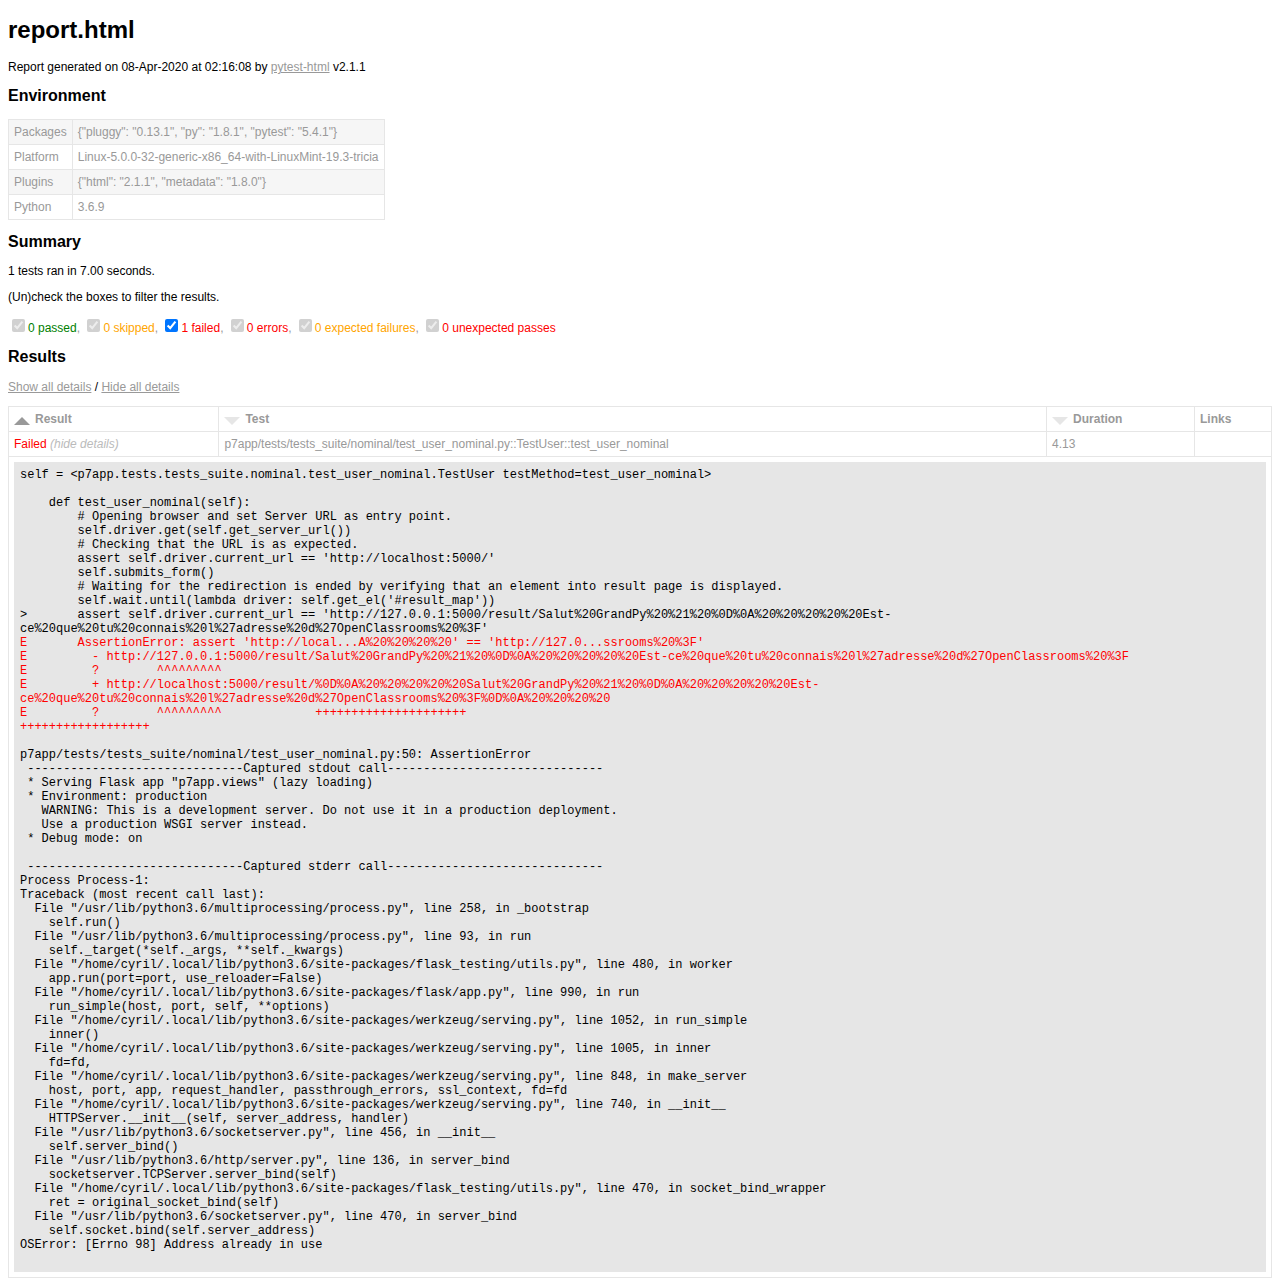
==== report.html @ 688df639 "View factoring" ====
<!DOCTYPE html>
<html>
  <head>
    <meta charset="utf-8"/>
    <title>Test Report</title>
    <link href="assets/style.css" rel="stylesheet" type="text/css"/></head>
  <body onLoad="init()">
    <script>/* This Source Code Form is subject to the terms of the Mozilla Public
 * License, v. 2.0. If a copy of the MPL was not distributed with this file,
 * You can obtain one at http://mozilla.org/MPL/2.0/. */


function toArray(iter) {
    if (iter === null) {
        return null;
    }
    return Array.prototype.slice.call(iter);
}

function find(selector, elem) {
    if (!elem) {
        elem = document;
    }
    return elem.querySelector(selector);
}

function find_all(selector, elem) {
    if (!elem) {
        elem = document;
    }
    return toArray(elem.querySelectorAll(selector));
}

function sort_column(elem) {
    toggle_sort_states(elem);
    var colIndex = toArray(elem.parentNode.childNodes).indexOf(elem);
    var key;
    if (elem.classList.contains('numeric')) {
        key = key_num;
    } else if (elem.classList.contains('result')) {
        key = key_result;
    } else {
        key = key_alpha;
    }
    sort_table(elem, key(colIndex));
}

function show_all_extras() {
    find_all('.col-result').forEach(show_extras);
}

function hide_all_extras() {
    find_all('.col-result').forEach(hide_extras);
}

function show_extras(colresult_elem) {
    var extras = colresult_elem.parentNode.nextElementSibling;
    var expandcollapse = colresult_elem.firstElementChild;
    extras.classList.remove("collapsed");
    expandcollapse.classList.remove("expander");
    expandcollapse.classList.add("collapser");
}

function hide_extras(colresult_elem) {
    var extras = colresult_elem.parentNode.nextElementSibling;
    var expandcollapse = colresult_elem.firstElementChild;
    extras.classList.add("collapsed");
    expandcollapse.classList.remove("collapser");
    expandcollapse.classList.add("expander");
}

function show_filters() {
    var filter_items = document.getElementsByClassName('filter');
    for (var i = 0; i < filter_items.length; i++)
        filter_items[i].hidden = false;
}

function add_collapse() {
    // Add links for show/hide all
    var resulttable = find('table#results-table');
    var showhideall = document.createElement("p");
    showhideall.innerHTML = '<a href="javascript:show_all_extras()">Show all details</a> / ' +
                            '<a href="javascript:hide_all_extras()">Hide all details</a>';
    resulttable.parentElement.insertBefore(showhideall, resulttable);

    // Add show/hide link to each result
    find_all('.col-result').forEach(function(elem) {
        var collapsed = get_query_parameter('collapsed') || 'Passed';
        var extras = elem.parentNode.nextElementSibling;
        var expandcollapse = document.createElement("span");
        if (extras.classList.contains("collapsed")) {
            expandcollapse.classList.add("expander")
        } else if (collapsed.includes(elem.innerHTML)) {
            extras.classList.add("collapsed");
            expandcollapse.classList.add("expander");
        } else {
            expandcollapse.classList.add("collapser");
        }
        elem.appendChild(expandcollapse);

        elem.addEventListener("click", function(event) {
            if (event.currentTarget.parentNode.nextElementSibling.classList.contains("collapsed")) {
                show_extras(event.currentTarget);
            } else {
                hide_extras(event.currentTarget);
            }
        });
    })
}

function get_query_parameter(name) {
    var match = RegExp('[?&]' + name + '=([^&]*)').exec(window.location.search);
    return match && decodeURIComponent(match[1].replace(/\+/g, ' '));
}

function init () {
    reset_sort_headers();

    add_collapse();

    show_filters();

    sort_column(find('.initial-sort'));

    find_all('.sortable').forEach(function(elem) {
        elem.addEventListener("click",
                              function(event) {
                                  sort_column(elem);
                              }, false)
    });

};

function sort_table(clicked, key_func) {
    var rows = find_all('.results-table-row');
    var reversed = !clicked.classList.contains('asc');
    var sorted_rows = sort(rows, key_func, reversed);
    /* Whole table is removed here because browsers acts much slower
     * when appending existing elements.
     */
    var thead = document.getElementById("results-table-head");
    document.getElementById('results-table').remove();
    var parent = document.createElement("table");
    parent.id = "results-table";
    parent.appendChild(thead);
    sorted_rows.forEach(function(elem) {
        parent.appendChild(elem);
    });
    document.getElementsByTagName("BODY")[0].appendChild(parent);
}

function sort(items, key_func, reversed) {
    var sort_array = items.map(function(item, i) {
        return [key_func(item), i];
    });

    sort_array.sort(function(a, b) {
        var key_a = a[0];
        var key_b = b[0];

        if (key_a == key_b) return 0;

        if (reversed) {
            return (key_a < key_b ? 1 : -1);
        } else {
            return (key_a > key_b ? 1 : -1);
        }
    });

    return sort_array.map(function(item) {
        var index = item[1];
        return items[index];
    });
}

function key_alpha(col_index) {
    return function(elem) {
        return elem.childNodes[1].childNodes[col_index].firstChild.data.toLowerCase();
    };
}

function key_num(col_index) {
    return function(elem) {
        return parseFloat(elem.childNodes[1].childNodes[col_index].firstChild.data);
    };
}

function key_result(col_index) {
    return function(elem) {
        var strings = ['Error', 'Failed', 'Rerun', 'XFailed', 'XPassed',
                       'Skipped', 'Passed'];
        return strings.indexOf(elem.childNodes[1].childNodes[col_index].firstChild.data);
    };
}

function reset_sort_headers() {
    find_all('.sort-icon').forEach(function(elem) {
        elem.parentNode.removeChild(elem);
    });
    find_all('.sortable').forEach(function(elem) {
        var icon = document.createElement("div");
        icon.className = "sort-icon";
        icon.textContent = "vvv";
        elem.insertBefore(icon, elem.firstChild);
        elem.classList.remove("desc", "active");
        elem.classList.add("asc", "inactive");
    });
}

function toggle_sort_states(elem) {
    //if active, toggle between asc and desc
    if (elem.classList.contains('active')) {
        elem.classList.toggle('asc');
        elem.classList.toggle('desc');
    }

    //if inactive, reset all other functions and add ascending active
    if (elem.classList.contains('inactive')) {
        reset_sort_headers();
        elem.classList.remove('inactive');
        elem.classList.add('active');
    }
}

function is_all_rows_hidden(value) {
  return value.hidden == false;
}

function filter_table(elem) {
    var outcome_att = "data-test-result";
    var outcome = elem.getAttribute(outcome_att);
    class_outcome = outcome + " results-table-row";
    var outcome_rows = document.getElementsByClassName(class_outcome);

    for(var i = 0; i < outcome_rows.length; i++){
        outcome_rows[i].hidden = !elem.checked;
    }

    var rows = find_all('.results-table-row').filter(is_all_rows_hidden);
    var all_rows_hidden = rows.length == 0 ? true : false;
    var not_found_message = document.getElementById("not-found-message");
    not_found_message.hidden = !all_rows_hidden;
}
</script>
    <h1>report.html</h1>
    <p>Report generated on 08-Apr-2020 at 02:16:08 by <a href="https://pypi.python.org/pypi/pytest-html">pytest-html</a> v2.1.1</p>
    <h2>Environment</h2>
    <table id="environment">
      <tr>
        <td>Packages</td>
        <td>{"pluggy": "0.13.1", "py": "1.8.1", "pytest": "5.4.1"}</td></tr>
      <tr>
        <td>Platform</td>
        <td>Linux-5.0.0-32-generic-x86_64-with-LinuxMint-19.3-tricia</td></tr>
      <tr>
        <td>Plugins</td>
        <td>{"html": "2.1.1", "metadata": "1.8.0"}</td></tr>
      <tr>
        <td>Python</td>
        <td>3.6.9</td></tr></table>
    <h2>Summary</h2>
    <p>1 tests ran in 7.00 seconds. </p>
    <p class="filter" hidden="true">(Un)check the boxes to filter the results.</p><input checked="true" class="filter" data-test-result="passed" disabled="true" hidden="true" name="filter_checkbox" onChange="filter_table(this)" type="checkbox"/><span class="passed">0 passed</span>, <input checked="true" class="filter" data-test-result="skipped" disabled="true" hidden="true" name="filter_checkbox" onChange="filter_table(this)" type="checkbox"/><span class="skipped">0 skipped</span>, <input checked="true" class="filter" data-test-result="failed" hidden="true" name="filter_checkbox" onChange="filter_table(this)" type="checkbox"/><span class="failed">1 failed</span>, <input checked="true" class="filter" data-test-result="error" disabled="true" hidden="true" name="filter_checkbox" onChange="filter_table(this)" type="checkbox"/><span class="error">0 errors</span>, <input checked="true" class="filter" data-test-result="xfailed" disabled="true" hidden="true" name="filter_checkbox" onChange="filter_table(this)" type="checkbox"/><span class="xfailed">0 expected failures</span>, <input checked="true" class="filter" data-test-result="xpassed" disabled="true" hidden="true" name="filter_checkbox" onChange="filter_table(this)" type="checkbox"/><span class="xpassed">0 unexpected passes</span>
    <h2>Results</h2>
    <table id="results-table">
      <thead id="results-table-head">
        <tr>
          <th class="sortable result initial-sort" col="result">Result</th>
          <th class="sortable" col="name">Test</th>
          <th class="sortable numeric" col="duration">Duration</th>
          <th>Links</th></tr>
        <tr hidden="true" id="not-found-message">
          <th colspan="4">No results found. Try to check the filters</th></tr></thead>
      <tbody class="failed results-table-row">
        <tr>
          <td class="col-result">Failed</td>
          <td class="col-name">p7app/tests/tests_suite/nominal/test_user_nominal.py::TestUser::test_user_nominal</td>
          <td class="col-duration">4.13</td>
          <td class="col-links"></td></tr>
        <tr>
          <td class="extra" colspan="4">
            <div class="log">self = &lt;p7app.tests.tests_suite.nominal.test_user_nominal.TestUser testMethod=test_user_nominal&gt;<br/><br/>    def test_user_nominal(self):<br/>        # Opening browser and set Server URL as entry point.<br/>        self.driver.get(self.get_server_url())<br/>        # Checking that the URL is as expected.<br/>        assert self.driver.current_url == &#x27;http://localhost:5000/&#x27;<br/>        self.submits_form()<br/>        # Waiting for the redirection is ended by verifying that an element into result page is displayed.<br/>        self.wait.until(lambda driver: self.get_el(&#x27;#result_map&#x27;))<br/>&gt;       assert self.driver.current_url == &#x27;http://127.0.0.1:5000/result/Salut%20GrandPy%20%21%20%0D%0A%20%20%20%20%20Est-ce%20que%20tu%20connais%20l%27adresse%20d%27OpenClassrooms%20%3F&#x27;<br/><span class="error">E       AssertionError: assert &#x27;http://local...A%20%20%20%20&#x27; == &#x27;http://127.0...ssrooms%20%3F&#x27;</span><br/><span class="error">E         - http://127.0.0.1:5000/result/Salut%20GrandPy%20%21%20%0D%0A%20%20%20%20%20Est-ce%20que%20tu%20connais%20l%27adresse%20d%27OpenClassrooms%20%3F</span><br/><span class="error">E         ?        ^^^^^^^^^</span><br/><span class="error">E         + http://localhost:5000/result/%0D%0A%20%20%20%20%20Salut%20GrandPy%20%21%20%0D%0A%20%20%20%20%20Est-ce%20que%20tu%20connais%20l%27adresse%20d%27OpenClassrooms%20%3F%0D%0A%20%20%20%20</span><br/><span class="error">E         ?        ^^^^^^^^^             +++++++++++++++++++++                                                                                                                 ++++++++++++++++++</span><br/><br/>p7app/tests/tests_suite/nominal/test_user_nominal.py:50: AssertionError<br/> ------------------------------Captured stdout call------------------------------ <br/> * Serving Flask app &quot;p7app.views&quot; (lazy loading)
 * Environment: production
   WARNING: This is a development server. Do not use it in a production deployment.
   Use a production WSGI server instead.
 * Debug mode: on
<br/> ------------------------------Captured stderr call------------------------------ <br/>Process Process-1:
Traceback (most recent call last):
  File &quot;/usr/lib/python3.6/multiprocessing/process.py&quot;, line 258, in _bootstrap
    self.run()
  File &quot;/usr/lib/python3.6/multiprocessing/process.py&quot;, line 93, in run
    self._target(*self._args, **self._kwargs)
  File &quot;/home/cyril/.local/lib/python3.6/site-packages/flask_testing/utils.py&quot;, line 480, in worker
    app.run(port=port, use_reloader=False)
  File &quot;/home/cyril/.local/lib/python3.6/site-packages/flask/app.py&quot;, line 990, in run
    run_simple(host, port, self, **options)
  File &quot;/home/cyril/.local/lib/python3.6/site-packages/werkzeug/serving.py&quot;, line 1052, in run_simple
    inner()
  File &quot;/home/cyril/.local/lib/python3.6/site-packages/werkzeug/serving.py&quot;, line 1005, in inner
    fd=fd,
  File &quot;/home/cyril/.local/lib/python3.6/site-packages/werkzeug/serving.py&quot;, line 848, in make_server
    host, port, app, request_handler, passthrough_errors, ssl_context, fd=fd
  File &quot;/home/cyril/.local/lib/python3.6/site-packages/werkzeug/serving.py&quot;, line 740, in __init__
    HTTPServer.__init__(self, server_address, handler)
  File &quot;/usr/lib/python3.6/socketserver.py&quot;, line 456, in __init__
    self.server_bind()
  File &quot;/usr/lib/python3.6/http/server.py&quot;, line 136, in server_bind
    socketserver.TCPServer.server_bind(self)
  File &quot;/home/cyril/.local/lib/python3.6/site-packages/flask_testing/utils.py&quot;, line 470, in socket_bind_wrapper
    ret = original_socket_bind(self)
  File &quot;/usr/lib/python3.6/socketserver.py&quot;, line 470, in server_bind
    self.socket.bind(self.server_address)
OSError: [Errno 98] Address already in use
<br/></div></td></tr></tbody></table></body></html>
---- assets/style.css ----
body {
	font-family: Helvetica, Arial, sans-serif;
	font-size: 12px;
	/* do not increase min-width as some may use split screens */
	min-width: 800px;
	color: #999;
}

h1 {
	font-size: 24px;
	color: black;
}

h2 {
	font-size: 16px;
	color: black;
}

p {
    color: black;
}

a {
	color: #999;
}

table {
	border-collapse: collapse;
}

/******************************
 * SUMMARY INFORMATION
 ******************************/

#environment td {
	padding: 5px;
	border: 1px solid #E6E6E6;
}

#environment tr:nth-child(odd) {
	background-color: #f6f6f6;
}

/******************************
 * TEST RESULT COLORS
 ******************************/
span.passed, .passed .col-result {
	color: green;
}
span.skipped, span.xfailed, span.rerun, .skipped .col-result, .xfailed .col-result, .rerun .col-result {
	color: orange;
}
span.error, span.failed, span.xpassed, .error .col-result, .failed .col-result, .xpassed .col-result  {
	color: red;
}


/******************************
 * RESULTS TABLE
 *
 * 1. Table Layout
 * 2. Extra
 * 3. Sorting items
 *
 ******************************/

/*------------------
 * 1. Table Layout
 *------------------*/

#results-table {
	border: 1px solid #e6e6e6;
	color: #999;
	font-size: 12px;
	width: 100%
}

#results-table th, #results-table td {
	padding: 5px;
	border: 1px solid #E6E6E6;
	text-align: left
}
#results-table th {
	font-weight: bold
}

/*------------------
 * 2. Extra
 *------------------*/

.log:only-child {
	height: inherit
}
.log {
	background-color: #e6e6e6;
	border: 1px solid #e6e6e6;
	color: black;
	display: block;
	font-family: "Courier New", Courier, monospace;
	height: 230px;
	overflow-y: scroll;
	padding: 5px;
	white-space: pre-wrap
}
div.image {
	border: 1px solid #e6e6e6;
	float: right;
	height: 240px;
	margin-left: 5px;
	overflow: hidden;
	width: 320px
}
div.image img {
	width: 320px
}
div.video {
	border: 1px solid #e6e6e6;
	float: right;
	height: 240px;
	margin-left: 5px;
	overflow: hidden;
	width: 320px
}
div.video video {
	overflow: hidden;
	width: 320px;
    height: 240px;
}
.collapsed {
	display: none;
}
.expander::after {
	content: " (show details)";
	color: #BBB;
	font-style: italic;
	cursor: pointer;
}
.collapser::after {
	content: " (hide details)";
	color: #BBB;
	font-style: italic;
	cursor: pointer;
}

/*------------------
 * 3. Sorting items
 *------------------*/
.sortable {
	cursor: pointer;
}

.sort-icon {
	font-size: 0px;
	float: left;
	margin-right: 5px;
	margin-top: 5px;
	/*triangle*/
	width: 0;
	height: 0;
	border-left: 8px solid transparent;
	border-right: 8px solid transparent;
}

.inactive .sort-icon {
	/*finish triangle*/
	border-top: 8px solid #E6E6E6;
}

.asc.active .sort-icon {
	/*finish triangle*/
	border-bottom: 8px solid #999;
}

.desc.active .sort-icon {
	/*finish triangle*/
	border-top: 8px solid #999;
}
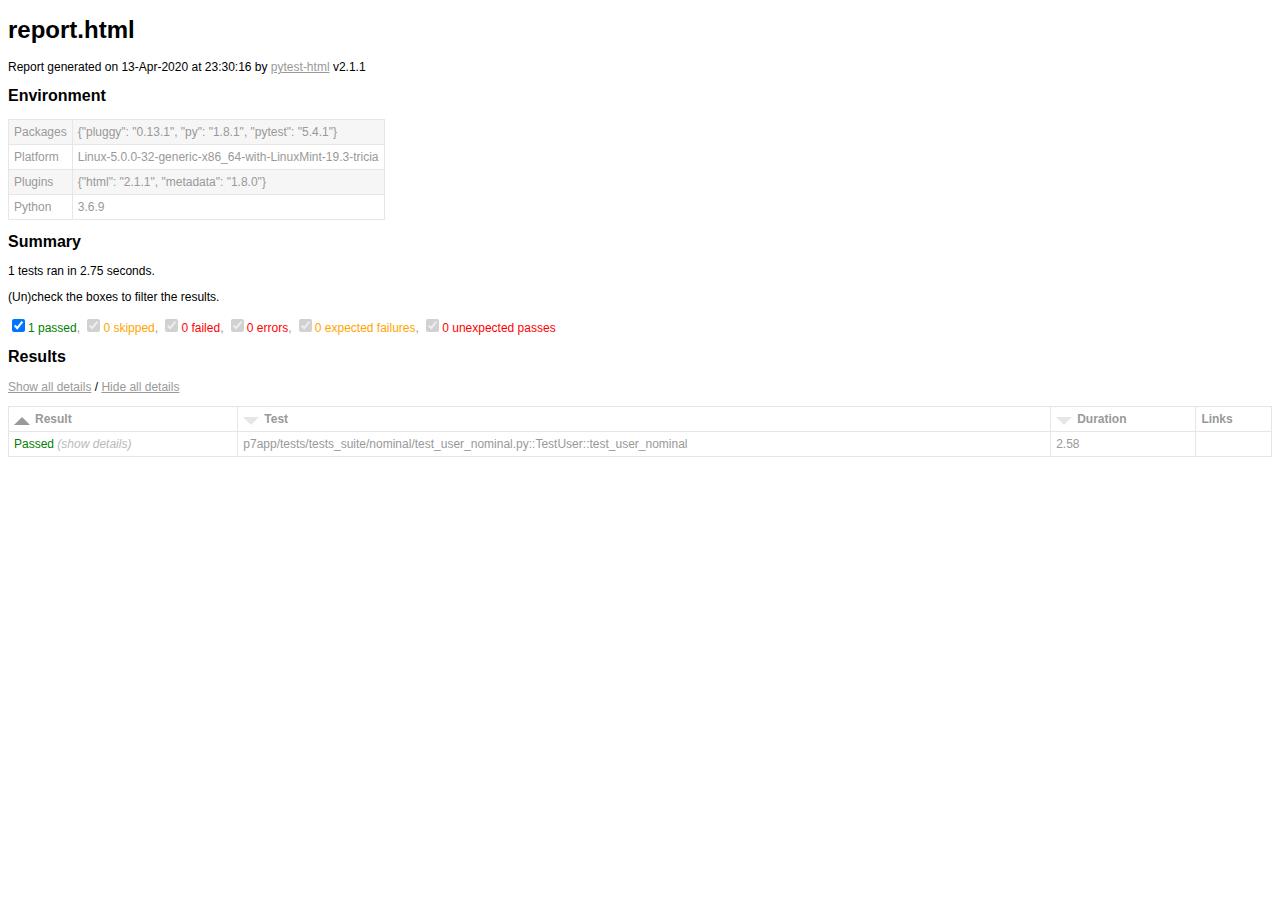
==== commit c59c32fb: "Managing google information" ====
--- a/report.html
+++ b/report.html
@@ -243,7 +243,7 @@
 }
 </script>
     <h1>report.html</h1>
-    <p>Report generated on 08-Apr-2020 at 02:16:08 by <a href="https://pypi.python.org/pypi/pytest-html">pytest-html</a> v2.1.1</p>
+    <p>Report generated on 13-Apr-2020 at 23:30:16 by <a href="https://pypi.python.org/pypi/pytest-html">pytest-html</a> v2.1.1</p>
     <h2>Environment</h2>
     <table id="environment">
       <tr>
@@ -259,8 +259,8 @@
         <td>Python</td>
         <td>3.6.9</td></tr></table>
     <h2>Summary</h2>
-    <p>1 tests ran in 7.00 seconds. </p>
-    <p class="filter" hidden="true">(Un)check the boxes to filter the results.</p><input checked="true" class="filter" data-test-result="passed" disabled="true" hidden="true" name="filter_checkbox" onChange="filter_table(this)" type="checkbox"/><span class="passed">0 passed</span>, <input checked="true" class="filter" data-test-result="skipped" disabled="true" hidden="true" name="filter_checkbox" onChange="filter_table(this)" type="checkbox"/><span class="skipped">0 skipped</span>, <input checked="true" class="filter" data-test-result="failed" hidden="true" name="filter_checkbox" onChange="filter_table(this)" type="checkbox"/><span class="failed">1 failed</span>, <input checked="true" class="filter" data-test-result="error" disabled="true" hidden="true" name="filter_checkbox" onChange="filter_table(this)" type="checkbox"/><span class="error">0 errors</span>, <input checked="true" class="filter" data-test-result="xfailed" disabled="true" hidden="true" name="filter_checkbox" onChange="filter_table(this)" type="checkbox"/><span class="xfailed">0 expected failures</span>, <input checked="true" class="filter" data-test-result="xpassed" disabled="true" hidden="true" name="filter_checkbox" onChange="filter_table(this)" type="checkbox"/><span class="xpassed">0 unexpected passes</span>
+    <p>1 tests ran in 2.75 seconds. </p>
+    <p class="filter" hidden="true">(Un)check the boxes to filter the results.</p><input checked="true" class="filter" data-test-result="passed" hidden="true" name="filter_checkbox" onChange="filter_table(this)" type="checkbox"/><span class="passed">1 passed</span>, <input checked="true" class="filter" data-test-result="skipped" disabled="true" hidden="true" name="filter_checkbox" onChange="filter_table(this)" type="checkbox"/><span class="skipped">0 skipped</span>, <input checked="true" class="filter" data-test-result="failed" disabled="true" hidden="true" name="filter_checkbox" onChange="filter_table(this)" type="checkbox"/><span class="failed">0 failed</span>, <input checked="true" class="filter" data-test-result="error" disabled="true" hidden="true" name="filter_checkbox" onChange="filter_table(this)" type="checkbox"/><span class="error">0 errors</span>, <input checked="true" class="filter" data-test-result="xfailed" disabled="true" hidden="true" name="filter_checkbox" onChange="filter_table(this)" type="checkbox"/><span class="xfailed">0 expected failures</span>, <input checked="true" class="filter" data-test-result="xpassed" disabled="true" hidden="true" name="filter_checkbox" onChange="filter_table(this)" type="checkbox"/><span class="xpassed">0 unexpected passes</span>
     <h2>Results</h2>
     <table id="results-table">
       <thead id="results-table-head">
@@ -271,44 +271,22 @@
           <th>Links</th></tr>
         <tr hidden="true" id="not-found-message">
           <th colspan="4">No results found. Try to check the filters</th></tr></thead>
-      <tbody class="failed results-table-row">
+      <tbody class="passed results-table-row">
         <tr>
-          <td class="col-result">Failed</td>
+          <td class="col-result">Passed</td>
           <td class="col-name">p7app/tests/tests_suite/nominal/test_user_nominal.py::TestUser::test_user_nominal</td>
-          <td class="col-duration">4.13</td>
+          <td class="col-duration">2.58</td>
           <td class="col-links"></td></tr>
         <tr>
           <td class="extra" colspan="4">
-            <div class="log">self = &lt;p7app.tests.tests_suite.nominal.test_user_nominal.TestUser testMethod=test_user_nominal&gt;<br/><br/>    def test_user_nominal(self):<br/>        # Opening browser and set Server URL as entry point.<br/>        self.driver.get(self.get_server_url())<br/>        # Checking that the URL is as expected.<br/>        assert self.driver.current_url == &#x27;http://localhost:5000/&#x27;<br/>        self.submits_form()<br/>        # Waiting for the redirection is ended by verifying that an element into result page is displayed.<br/>        self.wait.until(lambda driver: self.get_el(&#x27;#result_map&#x27;))<br/>&gt;       assert self.driver.current_url == &#x27;http://127.0.0.1:5000/result/Salut%20GrandPy%20%21%20%0D%0A%20%20%20%20%20Est-ce%20que%20tu%20connais%20l%27adresse%20d%27OpenClassrooms%20%3F&#x27;<br/><span class="error">E       AssertionError: assert &#x27;http://local...A%20%20%20%20&#x27; == &#x27;http://127.0...ssrooms%20%3F&#x27;</span><br/><span class="error">E         - http://127.0.0.1:5000/result/Salut%20GrandPy%20%21%20%0D%0A%20%20%20%20%20Est-ce%20que%20tu%20connais%20l%27adresse%20d%27OpenClassrooms%20%3F</span><br/><span class="error">E         ?        ^^^^^^^^^</span><br/><span class="error">E         + http://localhost:5000/result/%0D%0A%20%20%20%20%20Salut%20GrandPy%20%21%20%0D%0A%20%20%20%20%20Est-ce%20que%20tu%20connais%20l%27adresse%20d%27OpenClassrooms%20%3F%0D%0A%20%20%20%20</span><br/><span class="error">E         ?        ^^^^^^^^^             +++++++++++++++++++++                                                                                                                 ++++++++++++++++++</span><br/><br/>p7app/tests/tests_suite/nominal/test_user_nominal.py:50: AssertionError<br/> ------------------------------Captured stdout call------------------------------ <br/> * Serving Flask app &quot;p7app.views&quot; (lazy loading)
+            <div class="log"> ------------------------------Captured stdout call------------------------------ <br/> * Serving Flask app &quot;p7app.views&quot; (lazy loading)
  * Environment: production
    WARNING: This is a development server. Do not use it in a production deployment.
    Use a production WSGI server instead.
  * Debug mode: on
-<br/> ------------------------------Captured stderr call------------------------------ <br/>Process Process-1:
-Traceback (most recent call last):
-  File &quot;/usr/lib/python3.6/multiprocessing/process.py&quot;, line 258, in _bootstrap
-    self.run()
-  File &quot;/usr/lib/python3.6/multiprocessing/process.py&quot;, line 93, in run
-    self._target(*self._args, **self._kwargs)
-  File &quot;/home/cyril/.local/lib/python3.6/site-packages/flask_testing/utils.py&quot;, line 480, in worker
-    app.run(port=port, use_reloader=False)
-  File &quot;/home/cyril/.local/lib/python3.6/site-packages/flask/app.py&quot;, line 990, in run
-    run_simple(host, port, self, **options)
-  File &quot;/home/cyril/.local/lib/python3.6/site-packages/werkzeug/serving.py&quot;, line 1052, in run_simple
-    inner()
-  File &quot;/home/cyril/.local/lib/python3.6/site-packages/werkzeug/serving.py&quot;, line 1005, in inner
-    fd=fd,
-  File &quot;/home/cyril/.local/lib/python3.6/site-packages/werkzeug/serving.py&quot;, line 848, in make_server
-    host, port, app, request_handler, passthrough_errors, ssl_context, fd=fd
-  File &quot;/home/cyril/.local/lib/python3.6/site-packages/werkzeug/serving.py&quot;, line 740, in __init__
-    HTTPServer.__init__(self, server_address, handler)
-  File &quot;/usr/lib/python3.6/socketserver.py&quot;, line 456, in __init__
-    self.server_bind()
-  File &quot;/usr/lib/python3.6/http/server.py&quot;, line 136, in server_bind
-    socketserver.TCPServer.server_bind(self)
-  File &quot;/home/cyril/.local/lib/python3.6/site-packages/flask_testing/utils.py&quot;, line 470, in socket_bind_wrapper
-    ret = original_socket_bind(self)
-  File &quot;/usr/lib/python3.6/socketserver.py&quot;, line 470, in server_bind
-    self.socket.bind(self.server_address)
-OSError: [Errno 98] Address already in use
+[&#x27;&#x27;, &#x27;bbbbbb&#x27;, &#x27;adresse&#x27;, &#x27;Openclassrooms&#x27;, &#x27;?&#x27;, &#x27;?&#x27;, &#x27;&#x27;]
+2
+[&#x27;Openclassrooms&#x27;, &#x27;?&#x27;, &#x27;?&#x27;, &#x27;&#x27;]
+1
+Openclassrooms 
 <br/></div></td></tr></tbody></table></body></html>